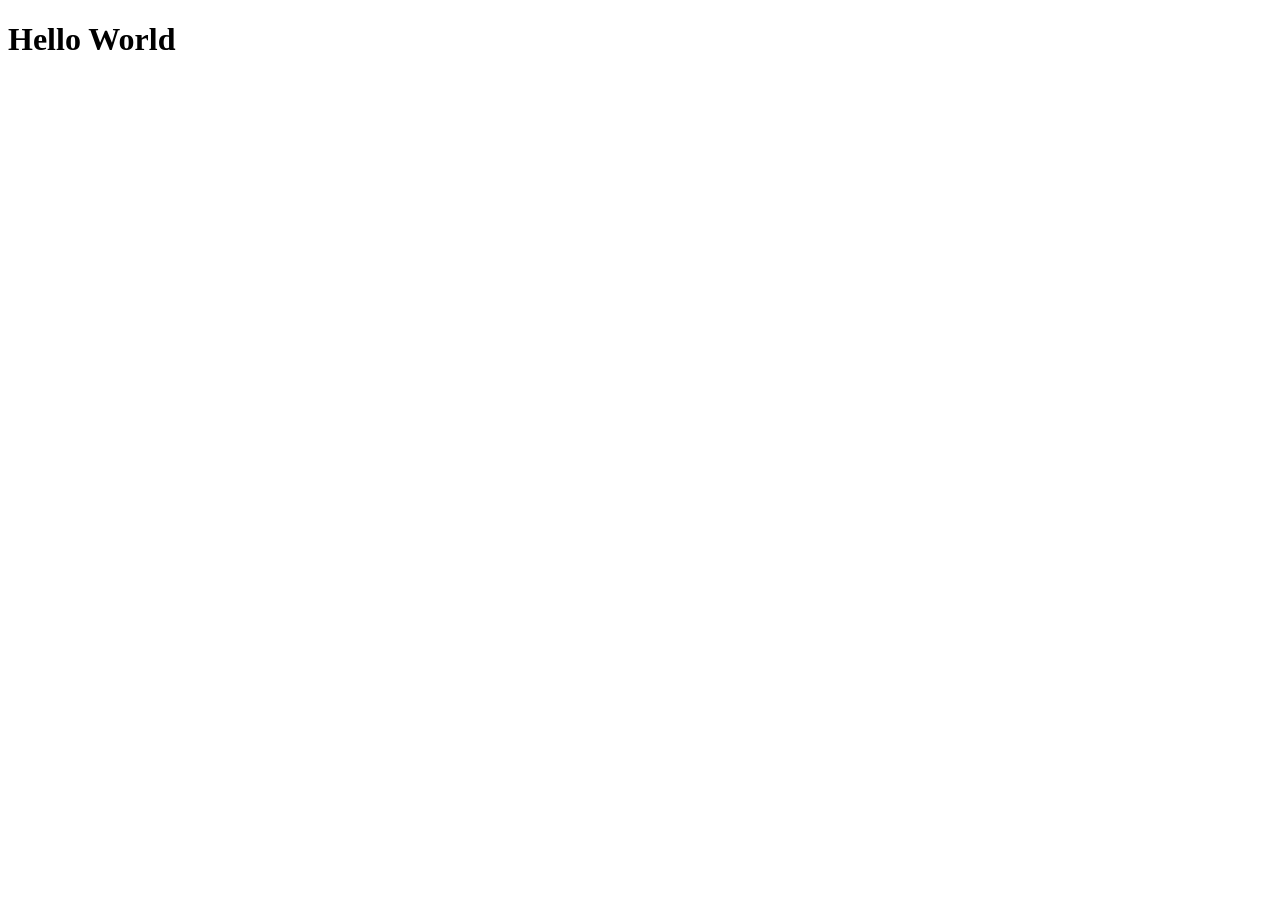
==== about.html @ 78727842 "adding text" ====
<!DOCTYPE html>
<html lang = "en">

    <head>
        <meta name="description" content="A portfolio showcasing my web development work.">
        <meta charset="UTF-8">
        <meta name="viewport" content="width=device-width, inital-scale=1.0">
        <meta name="author" content="Louis Meevers-Scholte">
        <title>Louis Meevers-Scholte Portfolio</title>
        
    </head>

    <body>
        <link rel="icon" href="images/favicon.ico">
        <!--Portfolio Website-->
        <h1>Hello World</h1>
        <!--1.1-->
        <!--tells browswer its an HTML file-->
        <!--tells browser that this website is in english, can be translated form english-->
        <!--it'll run, but nothing would be on screen-->
        <!--1.2-->
        <!--prevents the website from being too wide on different devices-->
        <!--in the head tag, at the top-->
        <!--yes, you can have multiple meta tags with the same name-->

    </body>
</html>
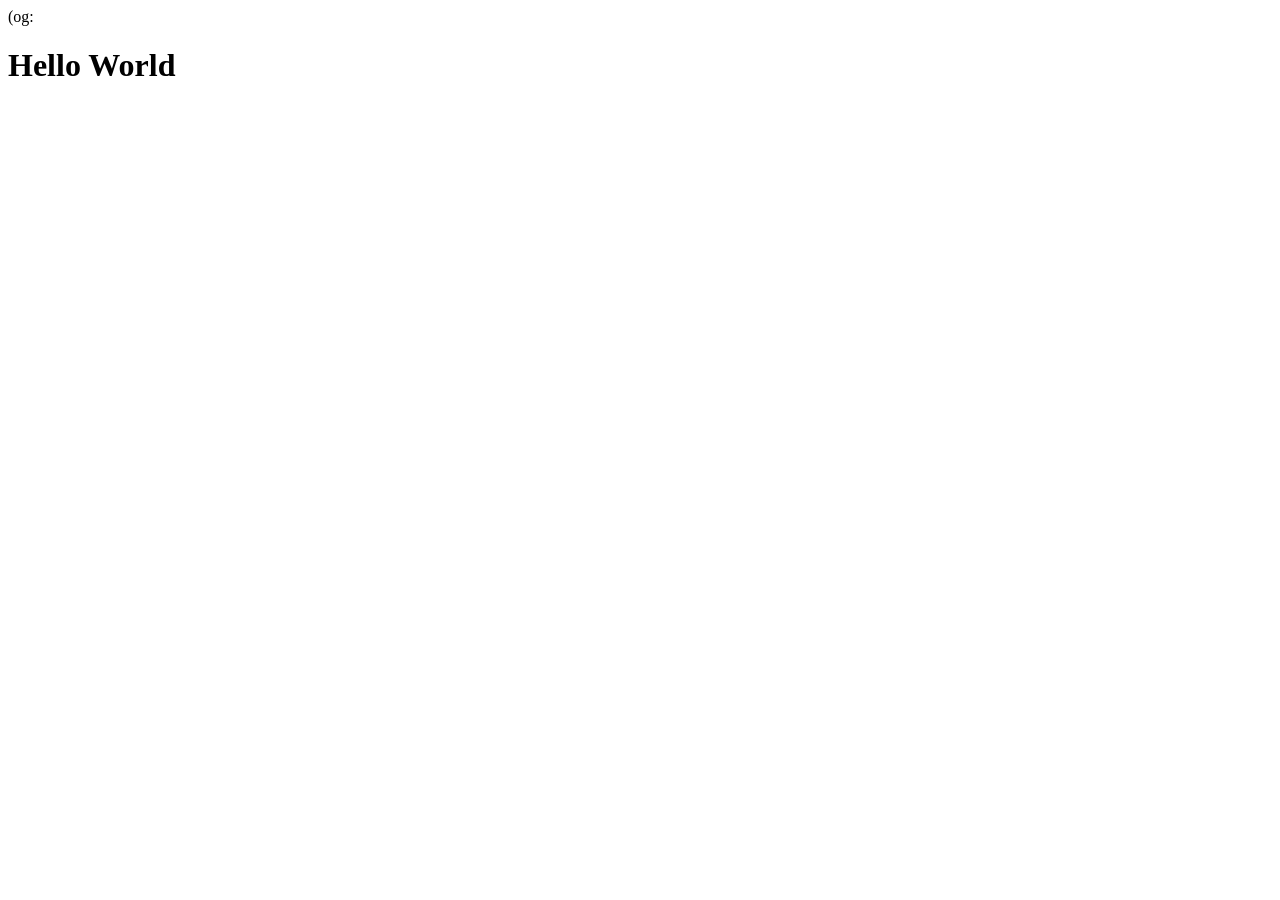
==== commit 37a9abf2: "finish 01" ====
--- a/about.html
+++ b/about.html
@@ -6,6 +6,7 @@
         <meta charset="UTF-8">
         <meta name="viewport" content="width=device-width, inital-scale=1.0">
         <meta name="author" content="Louis Meevers-Scholte">
+	(og: 
         <title>Louis Meevers-Scholte Portfolio</title>
         
     </head>
@@ -23,5 +24,21 @@
         <!--in the head tag, at the top-->
         <!--yes, you can have multiple meta tags with the same name-->
 
+	<!-- Header / Hero Section -->
+
+	<!-- Navigation -->
+
+	<!-- About Section -->
+
+	<!-- Projects Section -->
+
+	<!-- Contact Section -->
+
+	<!-- Footer -->
+
+	<!--1.3-->
+	<!--No, users cannot see comments-->
+	<!--The common keybind is crt /-->
+
     </body>
 </html>
